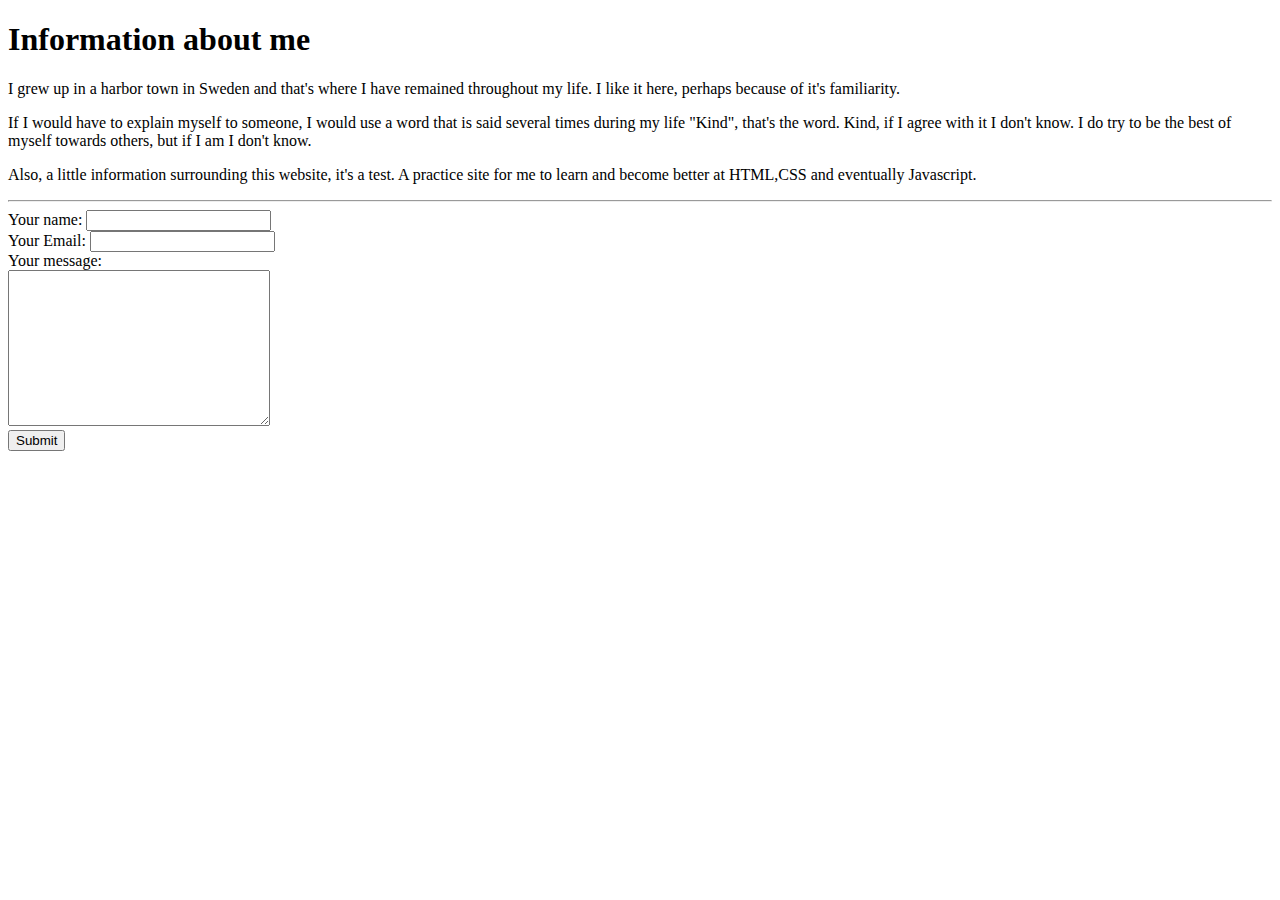
==== About-me.html @ 84252b57 "Added initial cv files" ====
<!DOCTYPE html>
<html lang="en" dir="ltr">
  <head>
    <meta charset="utf-8">
    <title>About me</title>
  </head>
  <body>
    <h1>Information about me</h1>
    <p>I grew up in a harbor town in Sweden and that's where I have remained throughout my life. I like it here, perhaps because of it's familiarity.</p>
    <p>If I would have to explain myself to someone, I would use a word that is said several times during my life "Kind", that's the word. Kind, if I agree with it I don't know. I do try to be the best of myself towards others, but if I am I don't know.</p>
    <p>Also, a little information surrounding this website, it's a test. A practice site for me to learn and become better at HTML,CSS and eventually Javascript.</p>
    <hr>
    <form action="mailto:alexanderstrandh@hotmail.com" method="post" enctype="text/plain">
      <label>Your name:</label>
      <input type="text" name="yourName" value=""><br>
      <label>Your Email:</label>
      <input type="email" name="yourEmail" value=""><br>
      <label>Your message:</label><br>
      <textarea name="yourMessage" rows="10" cols="30"></textarea><br>
      <input type="submit" name="">




    </form>




  </body>
</html>
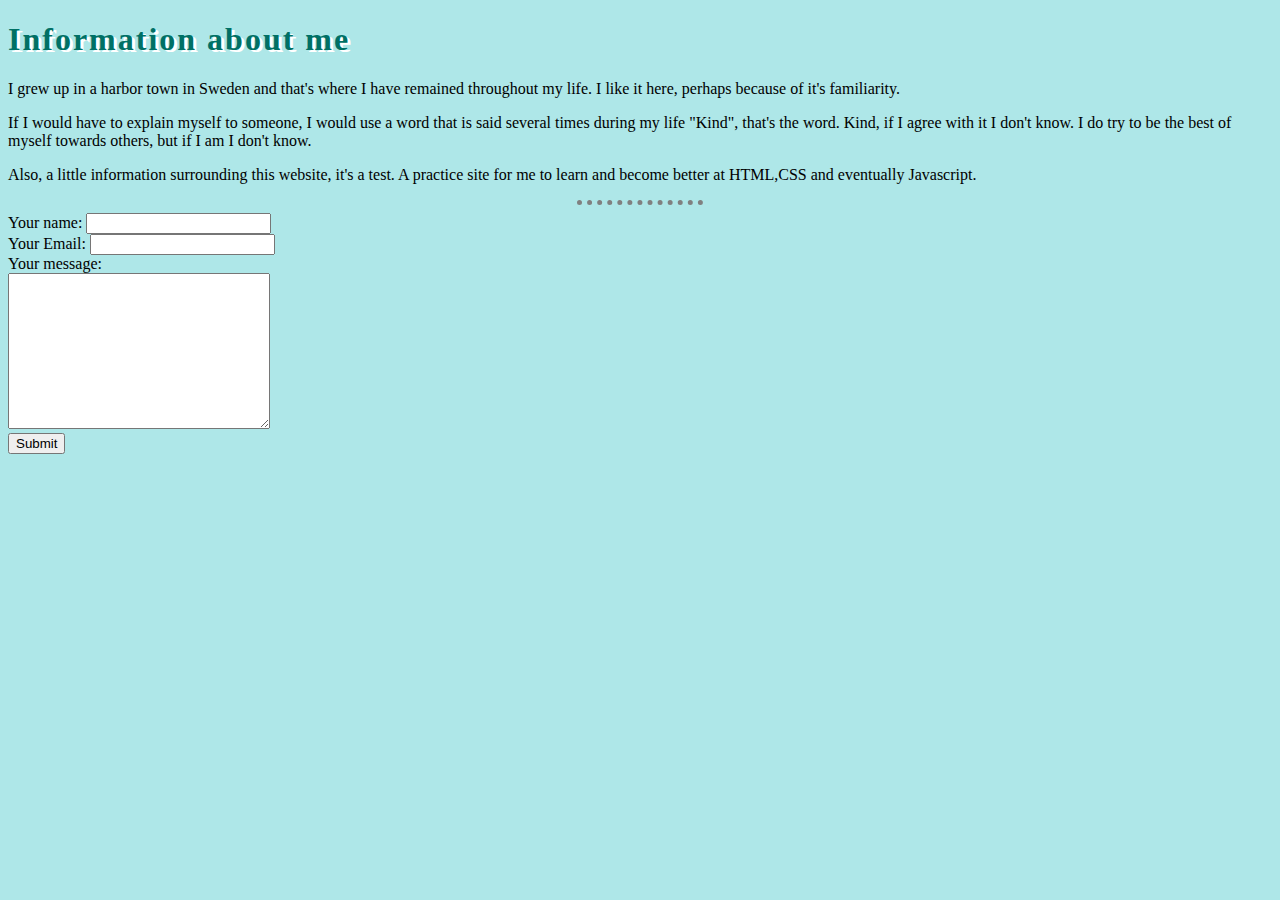
==== commit 9192b2e6: "Add files via upload" ====
--- a/About-me.html
+++ b/About-me.html
@@ -3,6 +3,7 @@
   <head>
     <meta charset="utf-8">
     <title>About me</title>
+    <link rel="stylesheet" href="css/styles.css">
   </head>
   <body>
     <h1>Information about me</h1>
--- a/css/styles.css
+++ b/css/styles.css
@@ -0,0 +1,25 @@
+body {
+  background-color:#aee7e8;
+
+}
+hr {
+border-style: none;
+border-top-style: dotted;
+border-color: grey;
+border-width: 5px;
+width: 10%;
+
+}
+h1 {
+  color:#007065;
+  letter-spacing: 2px;
+  text-shadow: 3px 2px white;
+
+}
+h3 {
+  color:#007065;
+  
+}
+img {
+  box-shadow: 3px 5px 20px black;
+}
